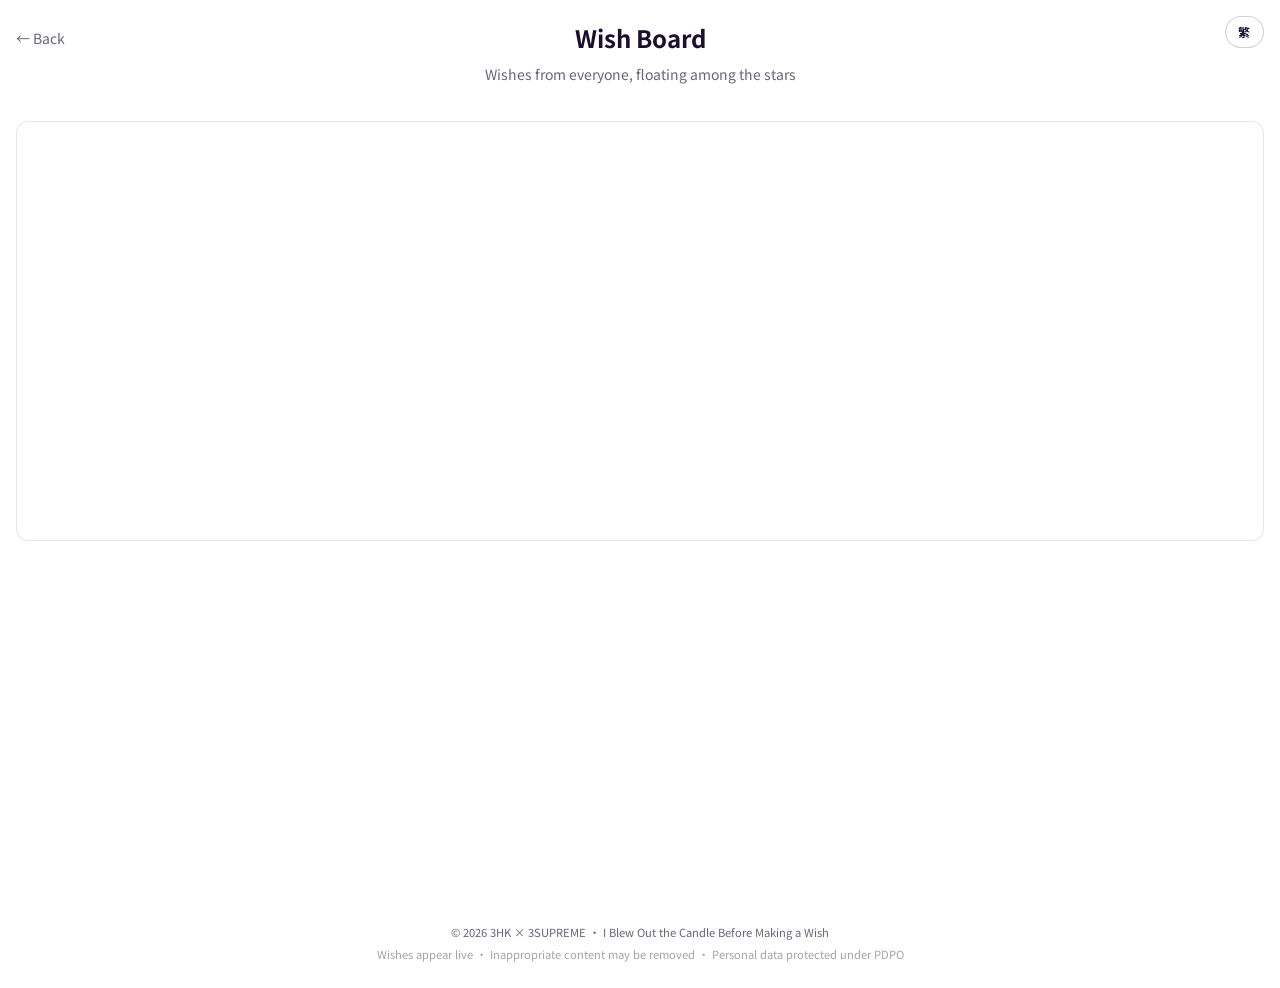
==== board.html @ ca21c3f7 "Initial commit: Make a Wish campaign site PHP + static frontend for the 3HK wish board campaign, wit" ====
<!DOCTYPE html>
<html lang="zh-HK">
<head>
    <meta charset="UTF-8">
    <meta name="viewport" content="width=device-width, initial-scale=1.0, maximum-scale=1.0, user-scalable=no">
    <meta name="description" content="《我未許願先吹蠟燭》許願板">
    <meta name="theme-color" content="#ffffff">
    <title>許願板 — 我未許願先吹蠟燭</title>
    <link rel="preconnect" href="https://fonts.googleapis.com">
    <link rel="preconnect" href="https://fonts.gstatic.com" crossorigin>
    <link href="https://fonts.googleapis.com/css2?family=Noto+Sans+TC:wght@300;400;500;700&display=swap" rel="stylesheet">
    <link rel="stylesheet" href="css/style.css">
</head>
<body class="board-page">
    <button id="lang-toggle" class="lang-toggle" type="button" aria-label="Switch to English">EN</button>

    <main id="board-app" class="board-section">
        <div class="board-header">
            <a href="index.html" class="btn-back" data-i18n="btn.back">← 返回</a>
            <h1 class="section-title" data-i18n="board.title">許願板</h1>
            <p class="section-desc" data-i18n="board.desc">來自各方的願望，在星空中飄浮</p>
        </div>

        <div class="board-floating-area board-floating-hero">
            <div id="board-fullscreen" class="board-fullscreen"></div>
        </div>

        <div id="wish-feed" class="wish-feed hidden"></div>
        <p id="board-empty" class="board-empty hidden" data-i18n="board.empty">暫時還沒有許願，成為第一個許願的人吧！</p>
    </main>

    <footer class="footer">
        <p data-i18n="footer.copyright">© 2026 3HK × 3SUPREME · 《我未許願先吹蠟燭》</p>
        <p class="footer-note" data-i18n="footer.note">許願即時顯示 · 不當內容將被移除 · 個人資料受 PDPO 保障</p>
    </footer>

    <script src="js/i18n.js"></script>
    <script src="js/mobile-session.js"></script>
    <script src="js/wish-feed.js"></script>
    <script src="js/floating.js"></script>
    <script src="js/board.js"></script>
</body>
</html>
---- css/style.css ----
:root {
    --bg-deep: #0d0618;
    --bg-mid: #1a0f2e;
    --bg-light: #2a1a4a;
    --gold: #ffd166;
    --gold-dim: #c9a84c;
    --candle: #fff5e0;
    --flame-orange: #ff6b35;
    --flame-yellow: #ffd166;
    --text: #f0e6ff;
    --text-dim: rgba(240, 230, 255, 0.65);
    --accent: #e040fb;
    --success: #06d6a0;
    --error: #ef476f;
    --radius: 16px;
    --font: 'Noto Sans TC', -apple-system, BlinkMacSystemFont, sans-serif;
}

*, *::before, *::after {
    box-sizing: border-box;
    margin: 0;
    padding: 0;
}

html {
    scroll-behavior: smooth;
}

body {
    font-family: var(--font);
    background: var(--bg-deep);
    color: var(--text);
    min-height: 100dvh;
    overflow-x: hidden;
    position: relative;
}

/* Language toggle */
.lang-toggle {
    position: fixed;
    top: 1rem;
    right: 1rem;
    z-index: 100;
    padding: 0.4rem 0.75rem;
    border-radius: 999px;
    font-family: var(--font);
    font-size: 0.75rem;
    font-weight: 600;
    letter-spacing: 0.05em;
    color: var(--gold);
    background: rgba(26, 15, 46, 0.85);
    border: 1px solid rgba(255, 209, 102, 0.35);
    cursor: pointer;
    backdrop-filter: blur(8px);
    -webkit-backdrop-filter: blur(8px);
    transition: background 0.2s, border-color 0.2s;
}

.lang-toggle:hover {
    background: rgba(42, 26, 74, 0.95);
    border-color: var(--gold);
}

.lang-toggle:active {
    transform: scale(0.96);
}

/* Starfield background */
body::before {
    content: '';
    position: fixed;
    inset: 0;
    background:
        radial-gradient(ellipse at 20% 50%, rgba(224, 64, 251, 0.08) 0%, transparent 60%),
        radial-gradient(ellipse at 80% 20%, rgba(255, 209, 102, 0.06) 0%, transparent 50%),
        radial-gradient(ellipse at 50% 100%, rgba(42, 26, 74, 0.8) 0%, transparent 70%),
        var(--bg-deep);
    z-index: -2;
}

body::after {
    content: '';
    position: fixed;
    inset: 0;
    background-image:
        radial-gradient(1px 1px at 10% 20%, rgba(255,255,255,0.4) 0%, transparent 100%),
        radial-gradient(1px 1px at 30% 60%, rgba(255,255,255,0.3) 0%, transparent 100%),
        radial-gradient(1px 1px at 50% 10%, rgba(255,255,255,0.5) 0%, transparent 100%),
        radial-gradient(1px 1px at 70% 40%, rgba(255,255,255,0.3) 0%, transparent 100%),
        radial-gradient(1px 1px at 90% 70%, rgba(255,255,255,0.4) 0%, transparent 100%),
        radial-gradient(1px 1px at 15% 85%, rgba(255,255,255,0.2) 0%, transparent 100%),
        radial-gradient(1px 1px at 85% 15%, rgba(255,255,255,0.3) 0%, transparent 100%);
    z-index: -1;
    animation: twinkle 8s ease-in-out infinite alternate;
}

@keyframes twinkle {
    0% { opacity: 0.6; }
    100% { opacity: 1; }
}

/* Sections */
.section {
    min-height: 100dvh;
    display: flex;
    flex-direction: column;
    align-items: center;
    justify-content: center;
    padding: 2rem 1.25rem 4rem;
    position: relative;
    z-index: 1;
}

.hidden {
    display: none !important;
}

/* Landing */
.landing-content {
    text-align: center;
    max-width: 420px;
    width: 100%;
    display: flex;
    flex-direction: column;
    align-items: stretch;
    gap: 0.75rem;
}

.landing-content .btn {
    width: 70%;
    align-self: center;
}

.partner-logos {
    display: flex;
    align-items: center;
    justify-content: center;
    gap: 0.75rem;
    margin-bottom: 2rem;
}

.partner-badge {
    font-size: 0.75rem;
    font-weight: 700;
    letter-spacing: 0.1em;
    padding: 0.3rem 0.75rem;
    border: 1px solid rgba(255, 209, 102, 0.4);
    border-radius: 999px;
    color: var(--gold);
}

.partner-divider {
    opacity: 0.4;
    font-size: 0.875rem;
}

.movie-banner {
    position: relative;
    margin-bottom: 1.75rem;
}

.movie-poster {
    position: relative;
    width: 100%;
    max-width: 280px;
    margin: 0 auto;
    border-radius: 12px;
    overflow: hidden;
    box-shadow: 0 8px 32px rgba(0, 0, 0, 0.4), 0 0 0 1px rgba(255, 209, 102, 0.2);
    aspect-ratio: 2 / 3;
    background: linear-gradient(160deg, var(--bg-light) 0%, var(--bg-mid) 100%);
}

.poster-image {
    width: 100%;
    height: 100%;
    object-fit: cover;
    display: block;
}

.poster-fallback-content {
    display: none;
    position: absolute;
    inset: 0;
    flex-direction: column;
    align-items: center;
    justify-content: center;
    padding: 1.5rem;
    text-align: center;
    background: linear-gradient(160deg, rgba(42, 26, 74, 0.95) 0%, rgba(26, 15, 46, 0.98) 100%);
}

.movie-poster.poster-fallback .poster-image {
    display: none;
}

.movie-poster.poster-fallback .poster-fallback-content {
    display: flex;
}

.movie-poster.poster-fallback .movie-title {
    font-size: clamp(1.25rem, 5vw, 1.75rem);
}

.movie-poster.poster-fallback .movie-subtitle {
    font-size: 0.7rem;
}

.banner-glow {
    position: absolute;
    inset: -20%;
    background: radial-gradient(circle, rgba(255, 107, 53, 0.15) 0%, transparent 70%);
    pointer-events: none;
}

.movie-title {
    font-size: clamp(2rem, 8vw, 2.75rem);
    font-weight: 700;
    line-height: 1.2;
    background: linear-gradient(135deg, var(--gold) 0%, #fff 50%, var(--gold-dim) 100%);
    -webkit-background-clip: text;
    -webkit-text-fill-color: transparent;
    background-clip: text;
    margin-bottom: 0.5rem;
}

.movie-subtitle {
    font-size: 0.8rem;
    color: var(--text-dim);
    letter-spacing: 0.05em;
    line-height: 1.5;
}

.campaign-intro {
    font-size: 0.95rem;
    line-height: 1.8;
    color: var(--text-dim);
    margin-bottom: 2rem;
}

.campaign-intro strong {
    color: var(--gold);
    font-weight: 500;
}

.scroll-hint {
    position: absolute;
    bottom: 1.5rem;
    left: 50%;
    transform: translateX(-50%);
    opacity: 0.3;
    animation: bounce 2s ease-in-out infinite;
    font-size: 1.25rem;
}

@keyframes bounce {
    0%, 100% { transform: translateX(-50%) translateY(0); }
    50% { transform: translateX(-50%) translateY(6px); }
}

/* Buttons */
.btn {
    display: inline-flex;
    align-items: center;
    justify-content: center;
    gap: 0.5rem;
    padding: 0.875rem 1.75rem;
    border-radius: 999px;
    font-family: var(--font);
    font-size: 1rem;
    font-weight: 500;
    border: none;
    cursor: pointer;
    transition: transform 0.2s, box-shadow 0.2s, opacity 0.2s;
    text-decoration: none;
}

.btn:active {
    transform: scale(0.97);
}

.btn-primary {
    background: linear-gradient(135deg, var(--gold) 0%, #ffb347 100%);
    color: #1a0f2e;
}

.btn-glow {
    box-shadow: 0 0 24px rgba(255, 209, 102, 0.35);
}

.btn-glow:hover {
    box-shadow: 0 0 36px rgba(255, 209, 102, 0.5);
}

.btn-secondary {
    background: transparent;
    color: var(--text);
    border: 1px solid rgba(255, 255, 255, 0.2);
}

.btn-block {
    width: 100%;
}

.btn-back {
    background: none;
    border: none;
    color: var(--text-dim);
    font-family: var(--font);
    font-size: 0.875rem;
    cursor: pointer;
    padding: 0.5rem 0;
    margin-bottom: 1rem;
    align-self: flex-start;
}

.btn-back:hover {
    color: var(--text);
}

.btn:disabled {
    opacity: 0.5;
    cursor: not-allowed;
}

/* Form Section */
.form-section {
    justify-content: flex-start;
    padding-top: 3rem;
}

.form-container {
    width: 100%;
    max-width: 420px;
}

.section-title {
    font-size: 1.5rem;
    font-weight: 700;
    margin-bottom: 0.5rem;
}

.section-desc {
    font-size: 0.875rem;
    color: var(--text-dim);
    margin-bottom: 1.5rem;
    line-height: 1.6;
}

/* Candle */
.candle-container {
    display: flex;
    flex-direction: column;
    align-items: center;
    margin: 1.5rem 0 2rem;
    height: 160px;
    position: relative;
}

.candle {
    position: relative;
    display: flex;
    flex-direction: column;
    align-items: center;
}

.candle-body {
    width: 48px;
    height: 90px;
    background: linear-gradient(to right, #e8d5b0, var(--candle), #e8d5b0);
    border-radius: 4px 4px 2px 2px;
    position: relative;
    box-shadow: inset -4px 0 8px rgba(0,0,0,0.1);
}

.candle-drip {
    position: absolute;
    bottom: -8px;
    left: 50%;
    transform: translateX(-50%);
    width: 12px;
    height: 14px;
    background: var(--candle);
    border-radius: 0 0 6px 6px;
}

.candle-wick {
    width: 3px;
    height: 12px;
    background: #333;
    margin-top: -2px;
}

.flame {
    position: absolute;
    top: -28px;
    left: 50%;
    transform: translateX(-50%);
    width: 24px;
    height: 36px;
    transition: opacity 0.6s ease, transform 0.6s ease;
}

.flame-inner {
    width: 100%;
    height: 100%;
    background: radial-gradient(ellipse at 50% 80%, var(--flame-orange) 0%, var(--flame-yellow) 50%, transparent 80%);
    border-radius: 50% 50% 50% 50% / 60% 60% 40% 40%;
    animation: flicker 0.8s ease-in-out infinite alternate;
}

@keyframes flicker {
    0% { transform: scale(1) rotate(-2deg); opacity: 0.9; }
    25% { transform: scale(1.05) rotate(1deg); opacity: 1; }
    50% { transform: scale(0.95) rotate(-1deg); opacity: 0.85; }
    75% { transform: scale(1.08) rotate(2deg); opacity: 1; }
    100% { transform: scale(1) rotate(-1deg); opacity: 0.9; }
}

.flame.blown-out {
    opacity: 0;
    transform: translateX(-50%) scale(0.3) translateY(-20px);
}

.candle-base {
    width: 80px;
    height: 8px;
    background: rgba(255,255,255,0.08);
    border-radius: 50%;
    margin-top: 4px;
}

.smoke {
    position: absolute;
    top: -40px;
    left: 50%;
    transform: translateX(-50%);
    display: flex;
    gap: 4px;
}

.smoke span {
    display: block;
    width: 8px;
    height: 8px;
    background: rgba(255,255,255,0.2);
    border-radius: 50%;
    animation: smoke-rise 2s ease-out forwards;
}

.smoke span:nth-child(2) { animation-delay: 0.3s; }
.smoke span:nth-child(3) { animation-delay: 0.6s; }

@keyframes smoke-rise {
    0% { opacity: 0.6; transform: translateY(0) scale(1); }
    100% { opacity: 0; transform: translateY(-40px) scale(2); }
}

/* Form */
.wish-form {
    width: 100%;
}

.form-group {
    margin-bottom: 1.25rem;
}

.form-group label {
    display: block;
    font-size: 0.875rem;
    font-weight: 500;
    margin-bottom: 0.5rem;
    color: var(--text-dim);
}

.form-group textarea,
.form-group input[type="text"],
.form-group input[type="tel"],
.form-group input[type="password"] {
    width: 100%;
    padding: 0.875rem 1rem;
    background: rgba(255, 255, 255, 0.06);
    border: 1px solid rgba(255, 255, 255, 0.12);
    border-radius: 12px;
    color: var(--text);
    font-family: var(--font);
    font-size: 1rem;
    resize: none;
    transition: border-color 0.2s, box-shadow 0.2s;
    line-height: 1.6;
}

.form-group textarea:focus,
.form-group input:focus {
    outline: none;
    border-color: var(--gold);
    box-shadow: 0 0 0 3px rgba(255, 209, 102, 0.15);
}

.form-hint {
    font-size: 0.75rem;
    color: var(--text-dim);
    margin-top: 0.35rem;
    line-height: 1.4;
}

.char-count {
    text-align: right;
    font-size: 0.75rem;
    color: var(--text-dim);
    margin-top: 0.35rem;
}

.form-error {
    background: rgba(239, 71, 111, 0.12);
    border: 1px solid var(--error);
    color: var(--error);
    padding: 0.75rem 1rem;
    border-radius: 8px;
    font-size: 0.875rem;
    margin-bottom: 1rem;
}

.form-success {
    background: rgba(6, 214, 160, 0.12);
    border: 1px solid var(--success);
    color: var(--success);
    padding: 0.75rem 1rem;
    border-radius: 8px;
    font-size: 0.875rem;
    margin-bottom: 1rem;
}

/* Floating Board */
.floating-board {
    position: fixed;
    inset: 0;
    pointer-events: none;
    z-index: 0;
    overflow: hidden;
}

.wish-bubble {
    position: absolute;
    left: 0;
    display: inline-block;
    width: max-content;
    max-width: 75vw;
    padding: 0.6rem 1rem;
    border-radius: 20px;
    font-size: 0.8rem;
    line-height: 1.4;
    white-space: nowrap;
    overflow: hidden;
    text-overflow: ellipsis;
    opacity: 0;
    will-change: transform, left, opacity;
    animation: float-across var(--duration, 20s) linear var(--delay, 0s) infinite;
    box-shadow: 0 4px 20px rgba(0,0,0,0.3);
    border: 1px solid rgba(255, 255, 255, 0.15);
    backdrop-filter: blur(8px);
    -webkit-backdrop-filter: blur(8px);
}

.wish-bubble.winner {
    border-color: var(--gold);
    box-shadow: 0 0 16px rgba(255, 209, 102, 0.3);
}

.wish-bubble::before {
    content: '✨';
    margin-right: 0.35rem;
}

.wish-bubble.mine {
    border-color: rgba(6, 214, 160, 0.5);
    box-shadow: 0 0 12px rgba(6, 214, 160, 0.2);
}

.wish-bubble.mine::before {
    content: '💫';
}

.wish-bubble.winner.mine::before {
    content: '🏆';
}

@keyframes float-across {
    0% {
        left: 0;
        opacity: 0;
        transform: translateX(-105%) translateY(0);
    }
    4% {
        opacity: var(--opacity, 0.85);
    }
    96% {
        opacity: var(--opacity, 0.85);
    }
    100% {
        left: 100%;
        opacity: 0;
        transform: translateX(0) translateY(var(--drift, 0px));
    }
}

/* Board fullscreen view */
.board-section {
    padding: 0 0 2rem;
    min-height: 100dvh;
    justify-content: flex-start;
    overflow-y: auto;
}

.board-header {
    position: sticky;
    top: 0;
    z-index: 10;
    padding: 1.25rem 1rem 0.75rem;
    background: linear-gradient(to bottom, var(--bg-deep) 80%, transparent);
    text-align: center;
}

.board-header .btn-back {
    position: absolute;
    left: 1rem;
    top: 1.25rem;
    margin: 0;
}

.board-tabs {
    display: flex;
    gap: 0.5rem;
    justify-content: center;
    padding: 0 1rem 1rem;
    position: sticky;
    top: 5.5rem;
    z-index: 9;
    background: linear-gradient(to bottom, var(--bg-deep) 70%, transparent);
}

.board-tab {
    padding: 0.45rem 1rem;
    border-radius: 999px;
    font-family: var(--font);
    font-size: 0.8rem;
    font-weight: 500;
    color: var(--text-dim);
    background: rgba(255, 255, 255, 0.06);
    border: 1px solid rgba(255, 255, 255, 0.1);
    cursor: pointer;
    transition: background 0.2s, color 0.2s, border-color 0.2s;
}

.board-tab.active {
    background: var(--gold);
    color: #1a0f2e;
    border-color: var(--gold);
}

.sync-panel {
    margin: 0 1rem 1rem;
    padding: 1rem;
    border-radius: 12px;
    background: rgba(255, 255, 255, 0.04);
    border: 1px solid rgba(255, 209, 102, 0.2);
}

.sync-desc {
    font-size: 0.8rem;
    color: var(--text-dim);
    line-height: 1.5;
    margin-bottom: 0.75rem;
}

.sync-code-row {
    display: flex;
    align-items: center;
    justify-content: space-between;
    gap: 0.5rem;
    margin-bottom: 0.75rem;
}

.sync-label {
    font-size: 0.75rem;
    color: var(--text-dim);
}

.sync-code {
    font-family: ui-monospace, monospace;
    font-size: 0.8rem;
    color: var(--gold);
    letter-spacing: 0.05em;
}

.sync-input-row {
    display: flex;
    gap: 0.5rem;
    margin-top: 0.75rem;
}

.sync-input {
    flex: 1;
    padding: 0.5rem 0.75rem;
    background: rgba(255, 255, 255, 0.06);
    border: 1px solid rgba(255, 255, 255, 0.12);
    border-radius: 8px;
    color: var(--text);
    font-family: ui-monospace, monospace;
    font-size: 0.8rem;
}

.sync-input:focus {
    outline: none;
    border-color: var(--gold);
}

.sync-msg {
    font-size: 0.75rem;
    color: var(--success);
    margin-top: 0.5rem;
    text-align: center;
}

.btn-sm {
    padding: 0.5rem 1rem;
    font-size: 0.8rem;
    width: auto;
}

#btn-copy-link.btn-sm {
    width: 100%;
}

.board-floating-area {
    position: relative;
    border-radius: 12px;
    overflow: hidden;
    background: rgba(255, 255, 255, 0.03);
    border: 1px solid rgba(255, 255, 255, 0.08);
    isolation: isolate;
}

.board-floating-hero {
    height: 50vh;
    min-height: 280px;
    max-height: 420px;
    margin: 0 1rem 1.25rem;
}

.board-fullscreen {
    position: absolute;
    inset: 0;
    z-index: 0;
    overflow: visible;
}

.board-page .board-section {
    padding-top: 0;
}

.board-page {
    background: #ffffff;
    color: #1a0f2e;
}

.board-page::before,
.board-page::after {
    display: none;
}

.board-page .board-header {
    background: linear-gradient(to bottom, #ffffff 80%, transparent);
}

.board-page .section-title {
    color: #1a0f2e;
}

.board-page .section-desc,
.board-page .btn-back,
.board-page .board-empty,
.board-page .footer,
.board-page .footer-note {
    color: rgba(26, 15, 46, 0.65);
}

.board-page .lang-toggle {
    color: #1a0f2e;
    background: rgba(255, 255, 255, 0.9);
    border-color: rgba(26, 15, 46, 0.2);
}

.board-page .board-floating-area {
    background: #ffffff;
    border-color: rgba(26, 15, 46, 0.1);
}

.board-page .wish-bubble {
    color: #1a0f2e;
    font-weight: 500;
    border: 1px solid rgba(26, 15, 46, 0.18);
    box-shadow: 0 2px 10px rgba(26, 15, 46, 0.1);
    backdrop-filter: none;
    -webkit-backdrop-filter: none;
}

.board-page .wish-bubble.winner {
    border-color: #c9a84c;
    box-shadow: 0 2px 12px rgba(201, 168, 76, 0.35);
}

.board-page .wish-bubble.mine {
    border-color: #06a67d;
    box-shadow: 0 2px 12px rgba(6, 166, 125, 0.25);
}

.board-page .wish-card {
    background: rgba(26, 15, 46, 0.04);
    border-color: rgba(26, 15, 46, 0.1);
}

.board-page .wish-card-text {
    color: #1a0f2e;
}

.board-page .wish-card-meta {
    color: rgba(26, 15, 46, 0.55);
}

.board-page .wish-card-mine {
    background: rgba(6, 214, 160, 0.08);
    border-color: rgba(6, 214, 160, 0.35);
}

.board-page .wish-card-winner {
    background: rgba(255, 209, 102, 0.12);
    border-color: rgba(255, 209, 102, 0.45);
}

.board-page .btn-back {
    text-decoration: none;
    display: inline-block;
}

.wish-feed {
    display: flex;
    flex-direction: column;
    gap: 0.75rem;
    padding: 0 1rem 1rem;
    position: relative;
    z-index: 1;
}

.wish-card {
    background: rgba(255, 255, 255, 0.05);
    border: 1px solid rgba(255, 255, 255, 0.1);
    border-radius: 12px;
    padding: 1rem;
}

.wish-card-mine {
    border-color: rgba(6, 214, 160, 0.35);
    background: rgba(6, 214, 160, 0.06);
}

.wish-card-winner {
    border-color: rgba(255, 209, 102, 0.45);
    background: rgba(255, 209, 102, 0.06);
}

.wish-card-text {
    font-size: 0.95rem;
    line-height: 1.6;
    margin-bottom: 0.5rem;
    word-break: break-word;
}

.wish-card-meta {
    display: flex;
    align-items: center;
    gap: 0.5rem;
    flex-wrap: wrap;
    font-size: 0.7rem;
    color: var(--text-dim);
}

.wish-badge {
    padding: 0.15rem 0.5rem;
    border-radius: 999px;
    font-size: 0.65rem;
    font-weight: 600;
}

.wish-badge-mine {
    background: rgba(6, 214, 160, 0.2);
    color: #06d6a0;
}

.wish-badge-winner {
    background: rgba(255, 209, 102, 0.2);
    color: var(--gold);
}

.board-empty {
    text-align: center;
    padding: 2rem 1.5rem;
    color: var(--text-dim);
    font-size: 0.9rem;
}

/* Footer */
.footer {
    text-align: center;
    padding: 1.5rem 1rem;
    font-size: 0.7rem;
    color: var(--text-dim);
    position: relative;
    z-index: 1;
    line-height: 1.6;
}

.footer-note {
    margin-top: 0.25rem;
    opacity: 0.6;
}

/* Responsive */
@media (min-width: 768px) {
    .wish-bubble {
        max-width: 50vw;
        font-size: 0.875rem;
    }
}
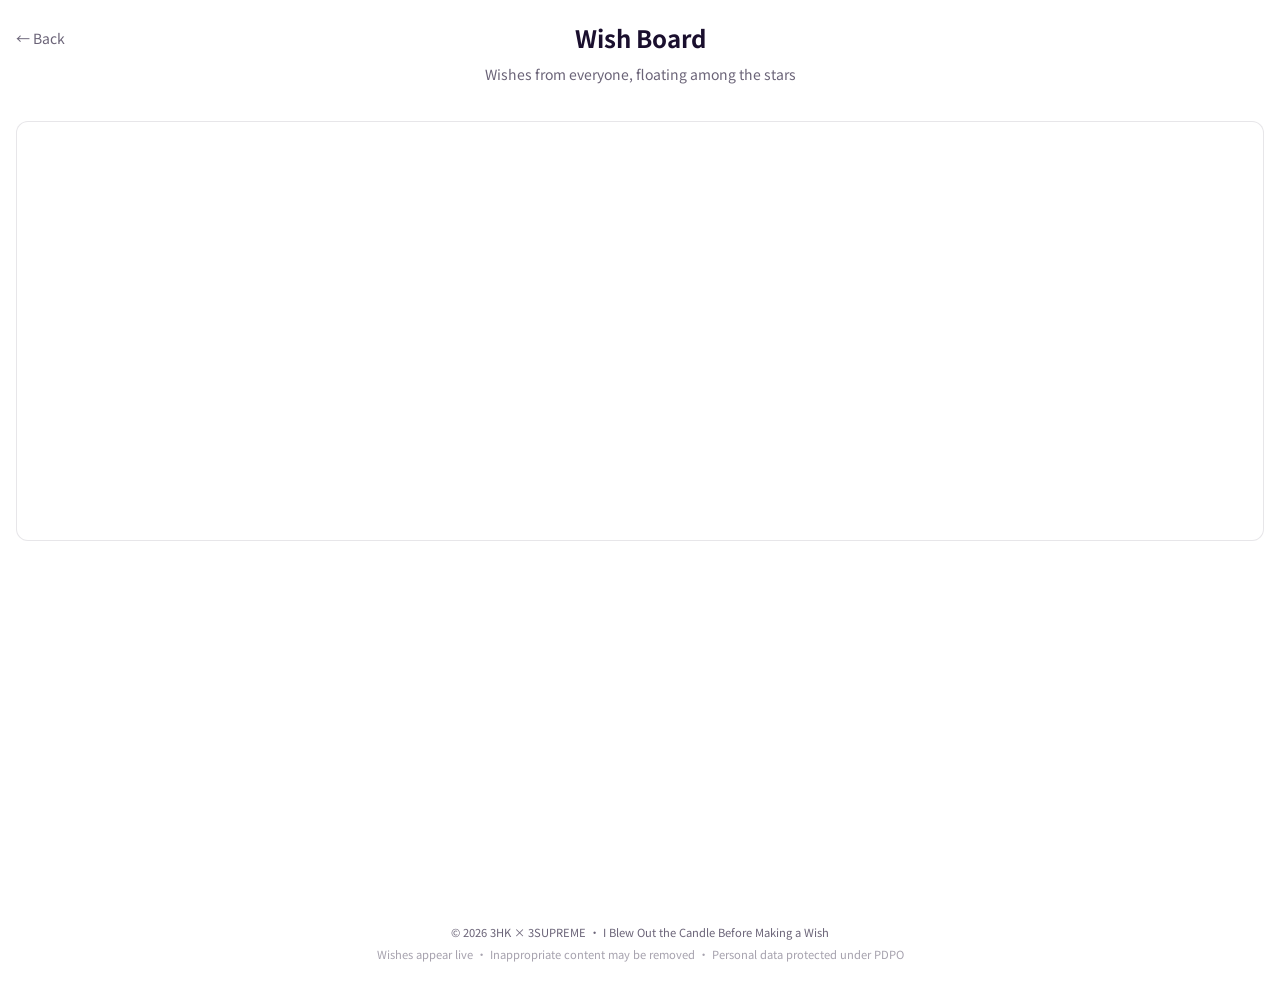
==== commit 684398ca: "Add paginated wish feed with infinite scroll. Load 10 wishes per page on the board and fetch more as" ====
--- a/board.html
+++ b/board.html
@@ -26,6 +26,8 @@
         </div>
 
         <div id="wish-feed" class="wish-feed hidden"></div>
+        <p id="wish-feed-loading" class="wish-feed-loading hidden" data-i18n="board.loading">載入中…</p>
+        <div id="wish-feed-sentinel" class="wish-feed-sentinel hidden" aria-hidden="true"></div>
         <p id="board-empty" class="board-empty hidden" data-i18n="board.empty">暫時還沒有許願，成為第一個許願的人吧！</p>
     </main>
 
--- a/css/style.css
+++ b/css/style.css
@@ -909,6 +909,22 @@
     font-size: 0.9rem;
 }
 
+.wish-feed-loading {
+    text-align: center;
+    padding: 1rem;
+    font-size: 0.85rem;
+    color: var(--text-dim);
+}
+
+.board-page .wish-feed-loading {
+    color: rgba(26, 15, 46, 0.55);
+}
+
+.wish-feed-sentinel {
+    height: 1px;
+    width: 100%;
+}
+
 /* Footer */
 .footer {
     text-align: center;
